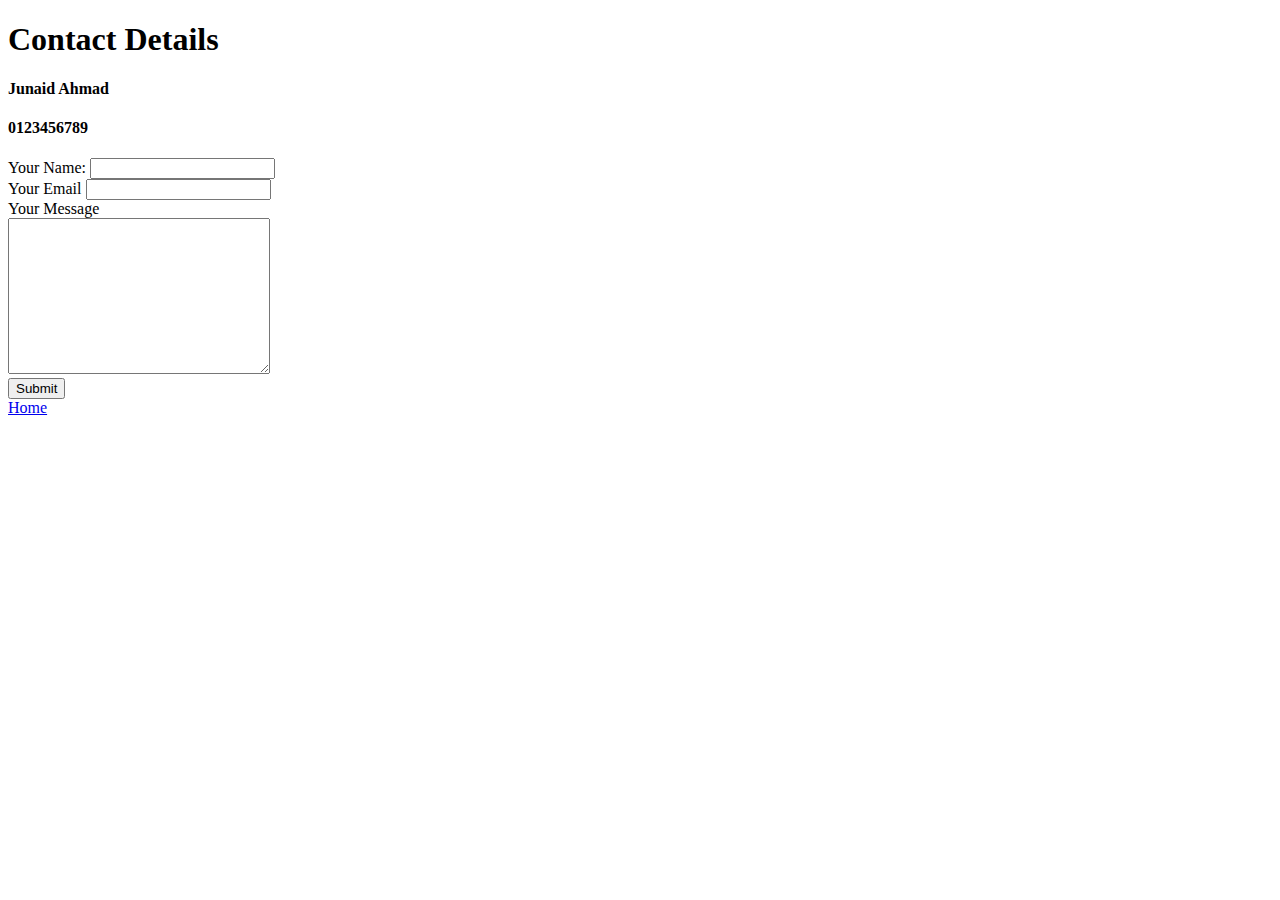
==== contact.html @ 5f1aff64 "add initial cv website" ====
<!DOCTYPE html>
<html lang="en">
<head>
    <meta charset="UTF-8">
    <meta http-equiv="X-UA-Compatible" content="IE=edge">
    <meta name="viewport" content="width=device-width, initial-scale=1.0">
    <title>Contact</title>
</head>
<body>
    <h1>Contact Details</h1>
    <h4>Junaid Ahmad</h4>
    <h4>0123456789</h4>
<form >
    <label> Your Name:</label>
    <input type="text">
    <br>
    
   <label> Your Email</label>
   <input type="email">
   <br>
   <label>Your Message</label> <br>
   <textarea rows="10" cols="30"></textarea> <br>

    <input type="submit">
</form>



    <a href="index.html">Home</a>
</body>
</html>
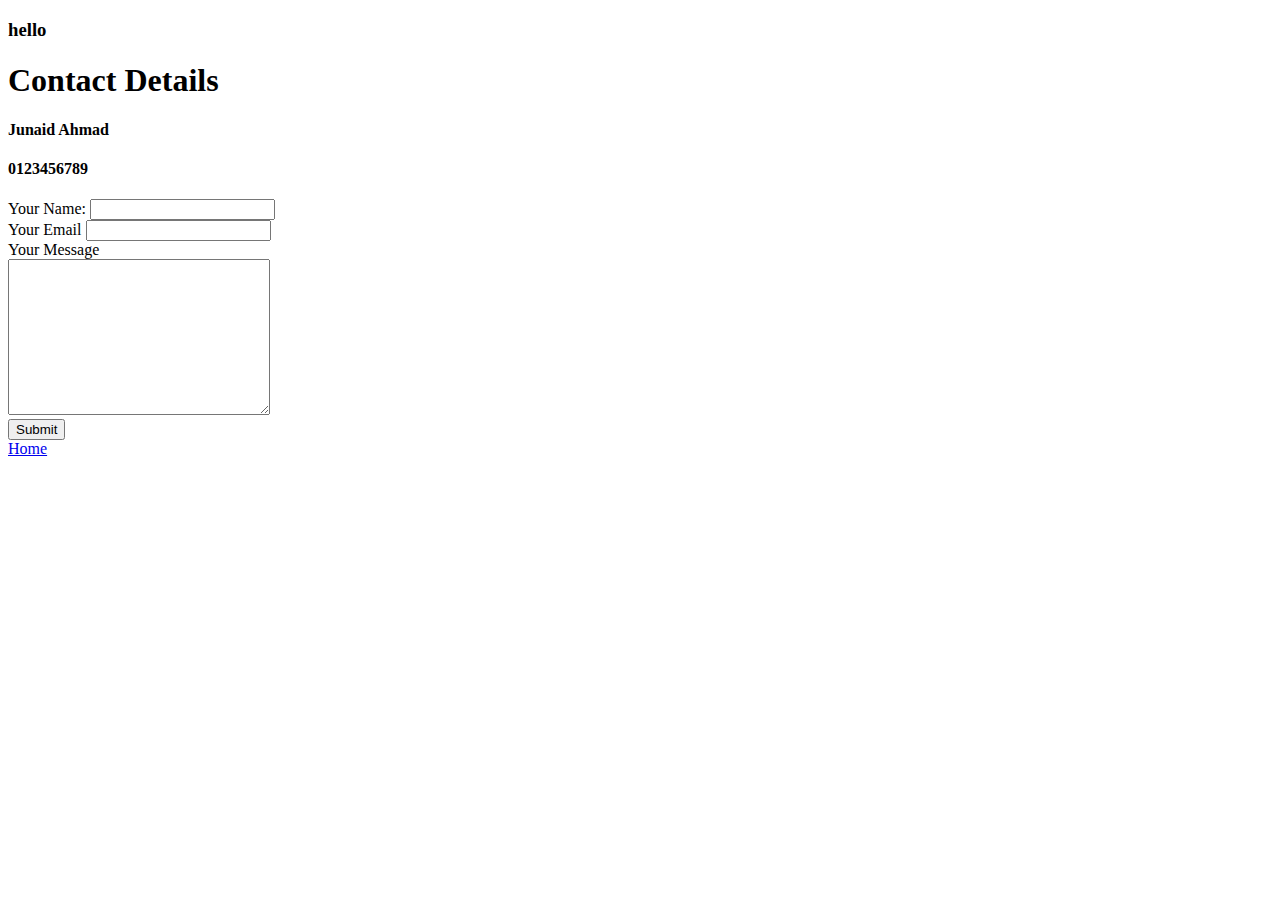
==== commit c344cb7e: "hello added" ====
--- a/contact.html
+++ b/contact.html
@@ -7,6 +7,9 @@
     <title>Contact</title>
 </head>
 <body>
+    <h3>
+        hello
+    </h3>
     <h1>Contact Details</h1>
     <h4>Junaid Ahmad</h4>
     <h4>0123456789</h4>
